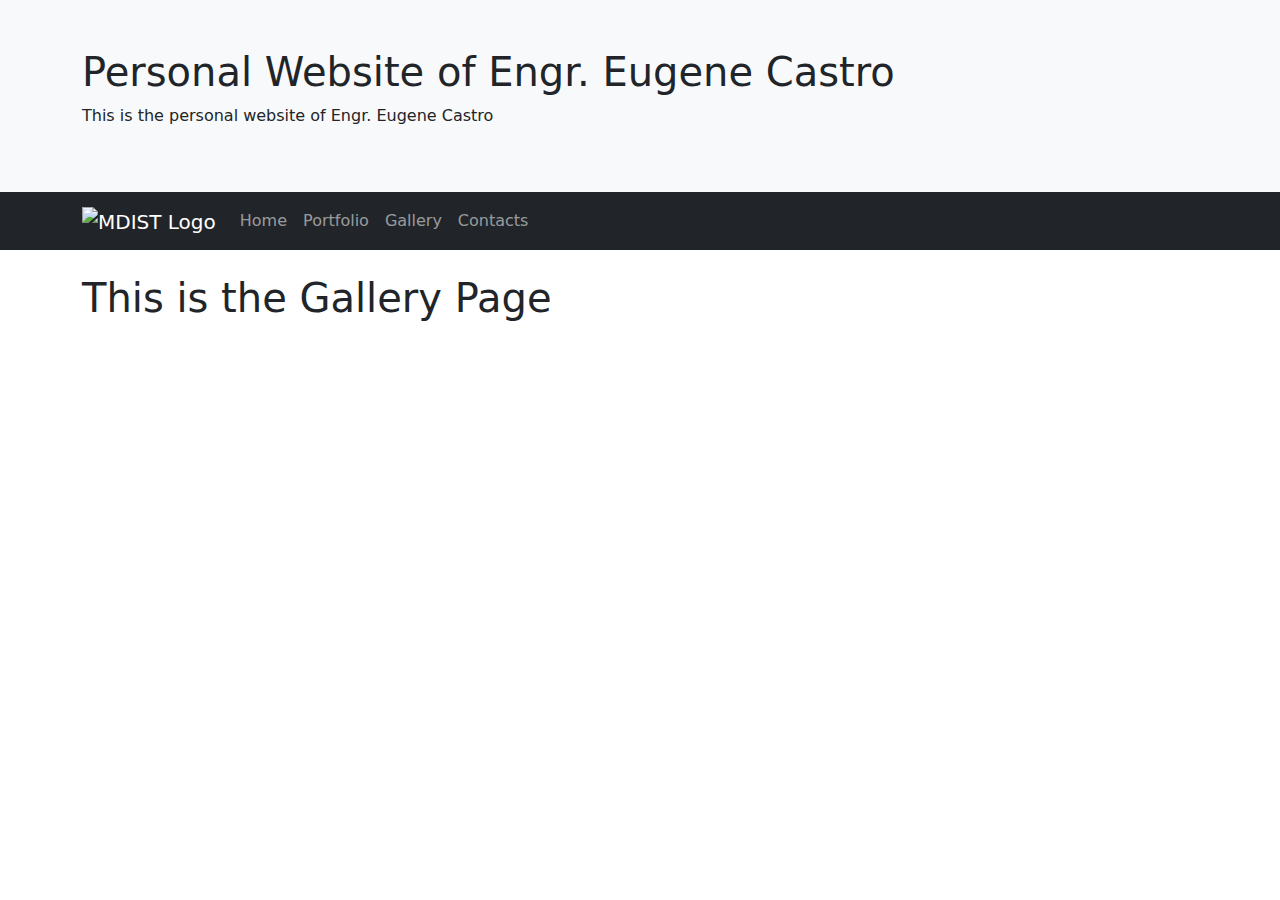
==== gallery.html @ c2526be3 "Add files via upload" ====
<!DOCTYPE html>
<html lang="en">
<head>
    <meta charset="UTF-8">
    <meta http-equiv="X-UA-Compatible" content="IE=edge">
    <meta name="viewport" content="width=device-width, initial-scale=1.0">
    <title>My Personal Website | Gallery Page</title>
    <link href="https://cdn.jsdelivr.net/npm/bootstrap@5.1.3/dist/css/bootstrap.min.css" rel="stylesheet">
    <link rel="stylesheet" href="css/style.css">
    <link rel="preconnect" href="https://fonts.googleapis.com">
    <link rel="preconnect" href="https://fonts.gstatic.com" crossorigin>
    <link href="https://fonts.googleapis.com/css2?family=Roboto+Condensed&display=swap" rel="stylesheet">
</head>
<body>
    <header class="container-fluid bg-light p-5">
        <div class="container">
            <h1>Personal Website of Engr. Eugene Castro</h1>
            <p>This is the personal website of Engr. Eugene Castro</p>
        </div>
    </header>
    <nav class="navbar navbar-expand-sm bg-dark navbar-dark">
        <div class="container">
          <a class="navbar-brand" href="https://www.mdis.uz">
              <img src="img/logo.png" alt="MDIST Logo">
          </a>
          <button class="navbar-toggler" type="button" data-bs-toggle="collapse" data-bs-target="#collapsibleNavbar">
            <span class="navbar-toggler-icon"></span>
          </button>
          <div class="collapse navbar-collapse" id="collapsibleNavbar">
            <ul class="navbar-nav">
              <li class="nav-item">
                <a class="nav-link" href="index.html">Home</a>
              </li>
              <li class="nav-item">
                <a class="nav-link" href="portfolio.html">Portfolio</a>
              </li>
              <li class="nav-item">
                <a class="nav-link" href="gallery.html">Gallery</a>
              </li>  
              <li class="nav-item">
                <a class="nav-link" href="contacts.html">Contacts</a>
              </li>  
            </ul>
          </div>
        </div>
      </nav>
    <main class="container mt-4">
        <h1>This is the Gallery Page</h1>
        
    </main>
    <footer>

    </footer>
    <script src="https://cdn.jsdelivr.net/npm/bootstrap@5.1.3/dist/js/bootstrap.bundle.min.js"></script>
    <script src="js/script.js"></script>
</body>
</html>
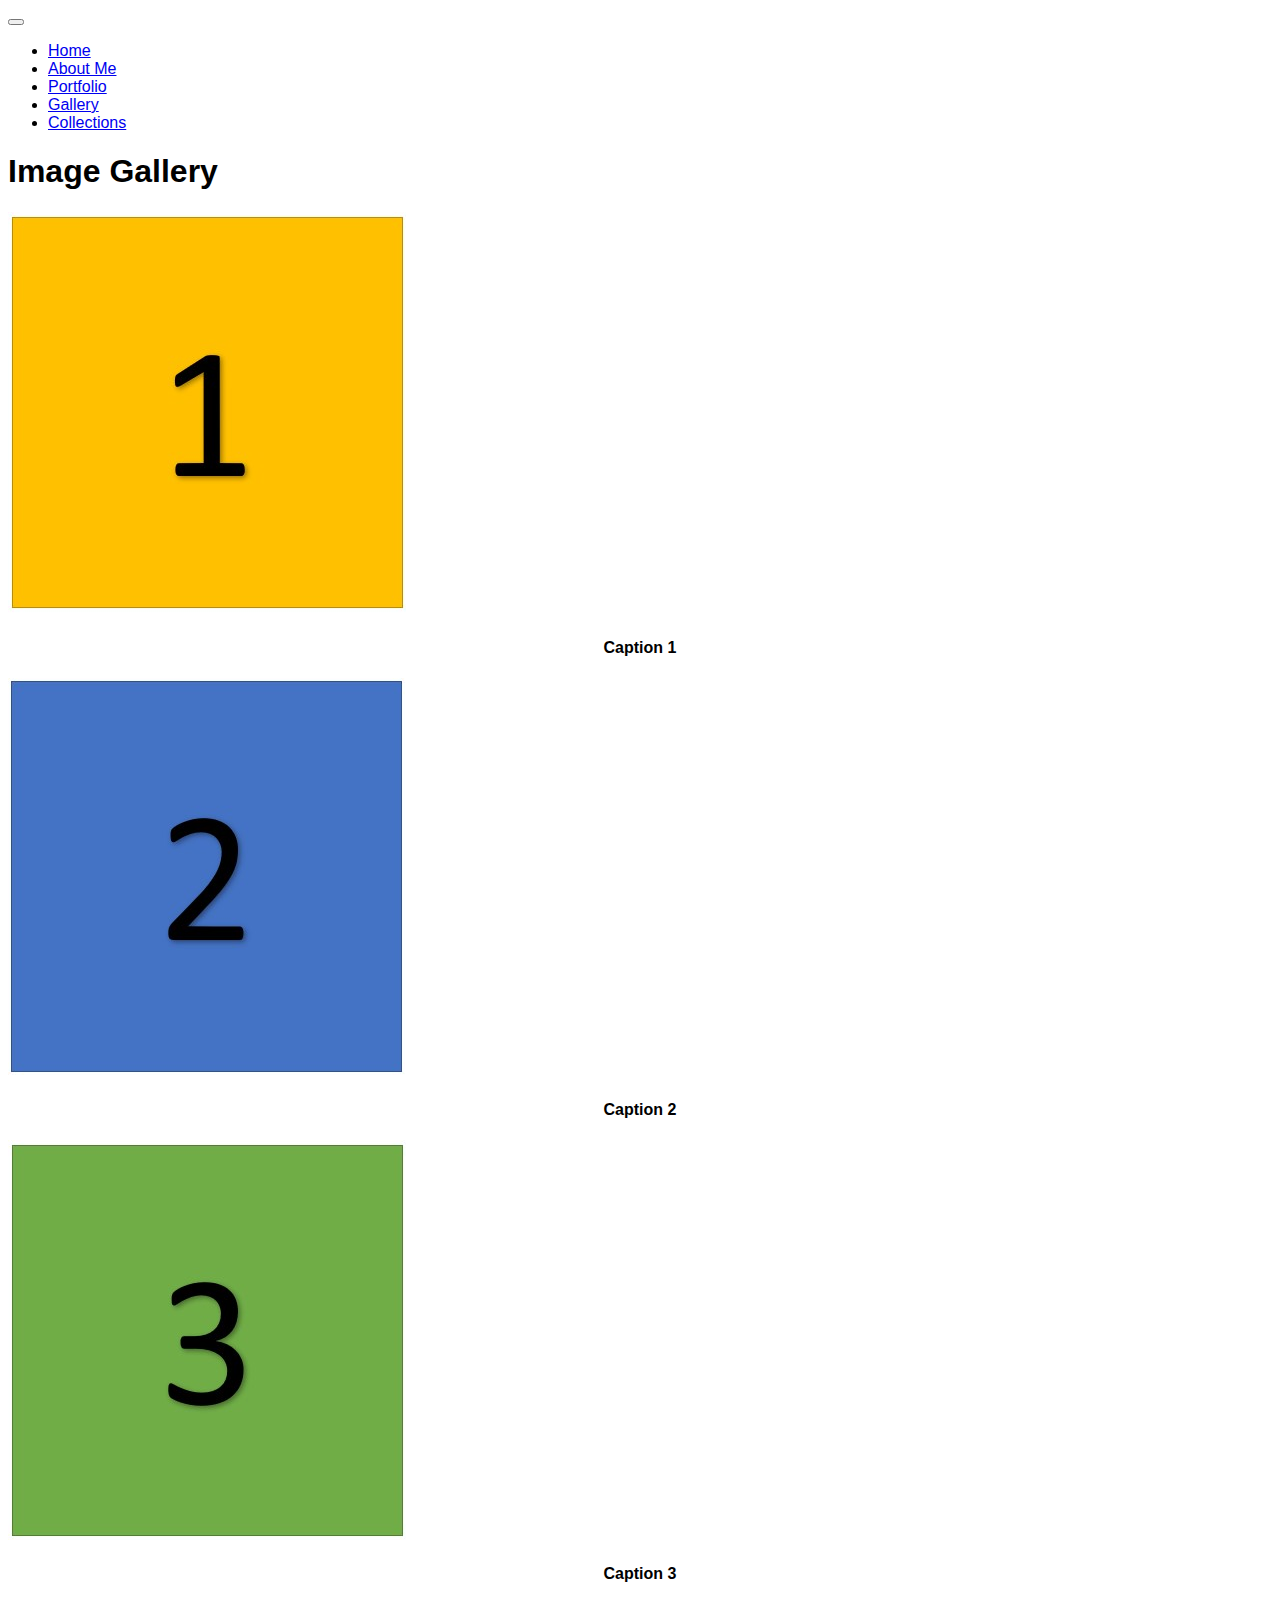
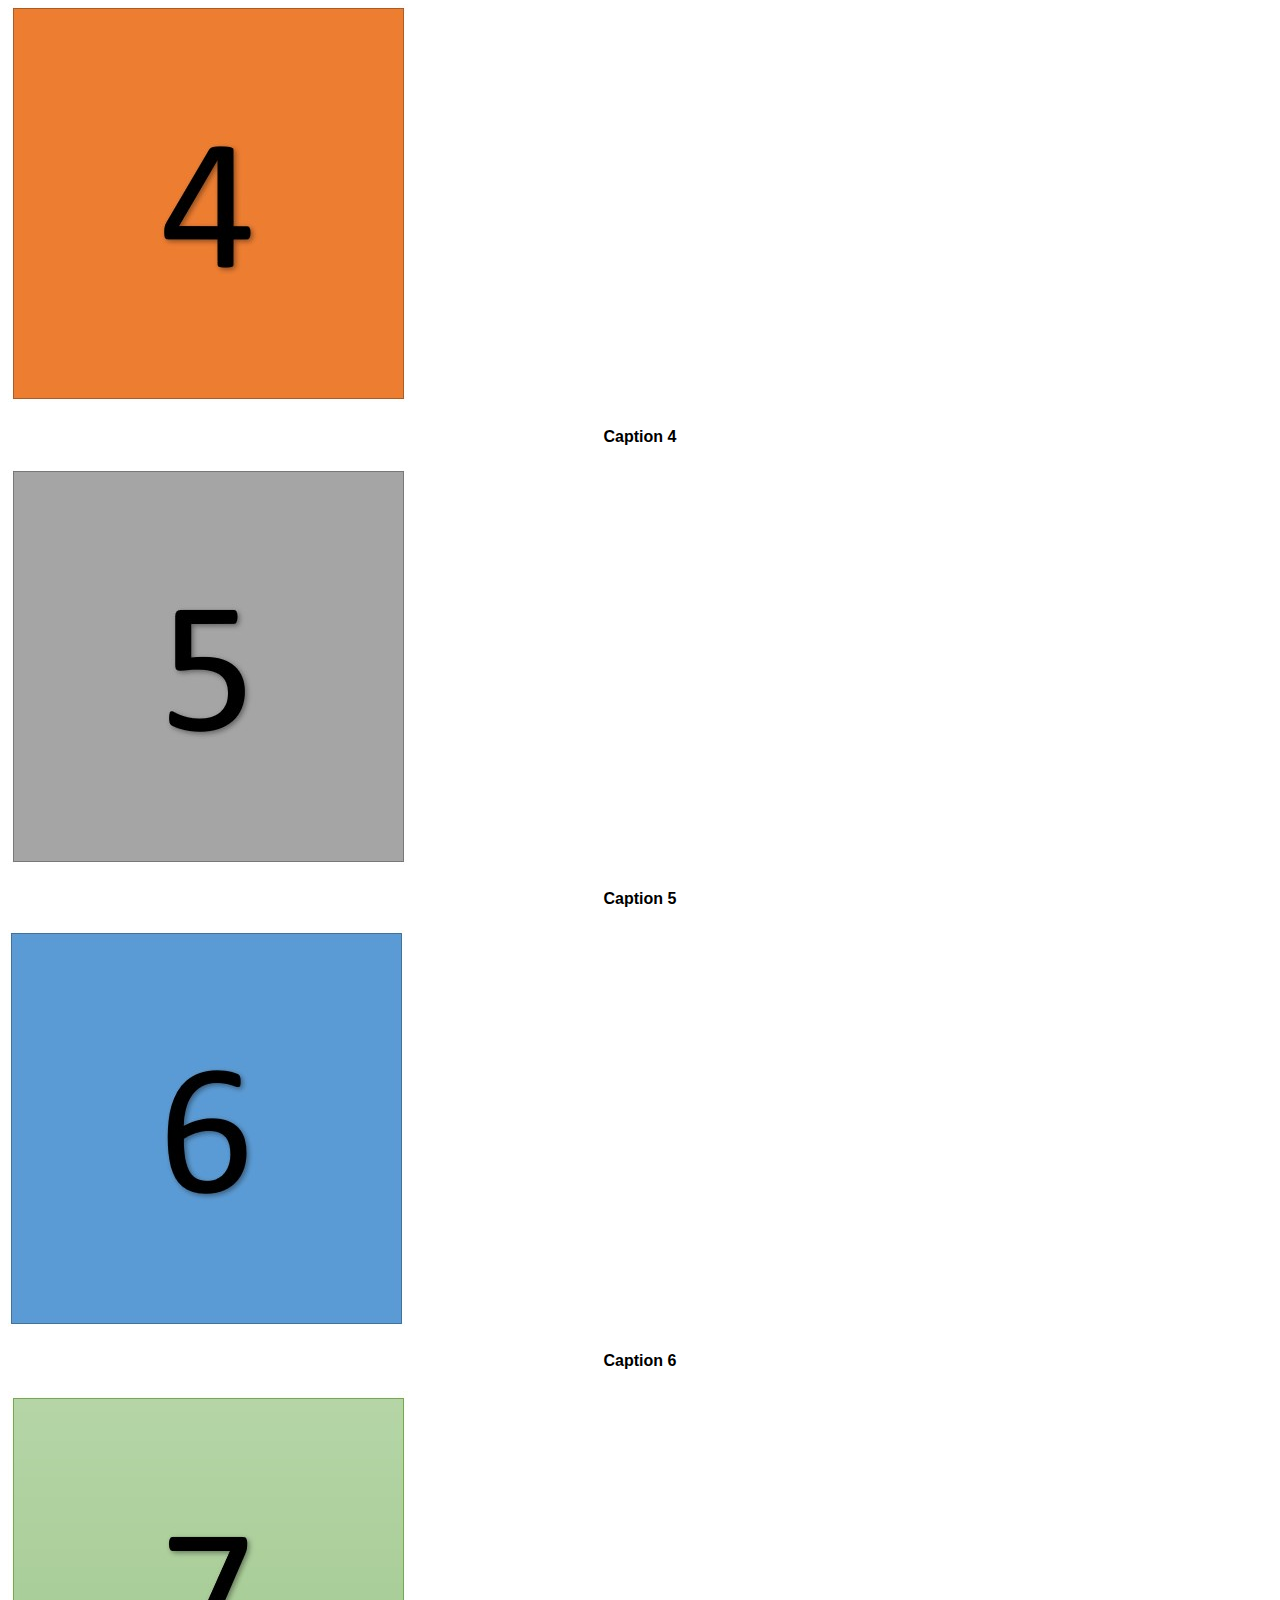
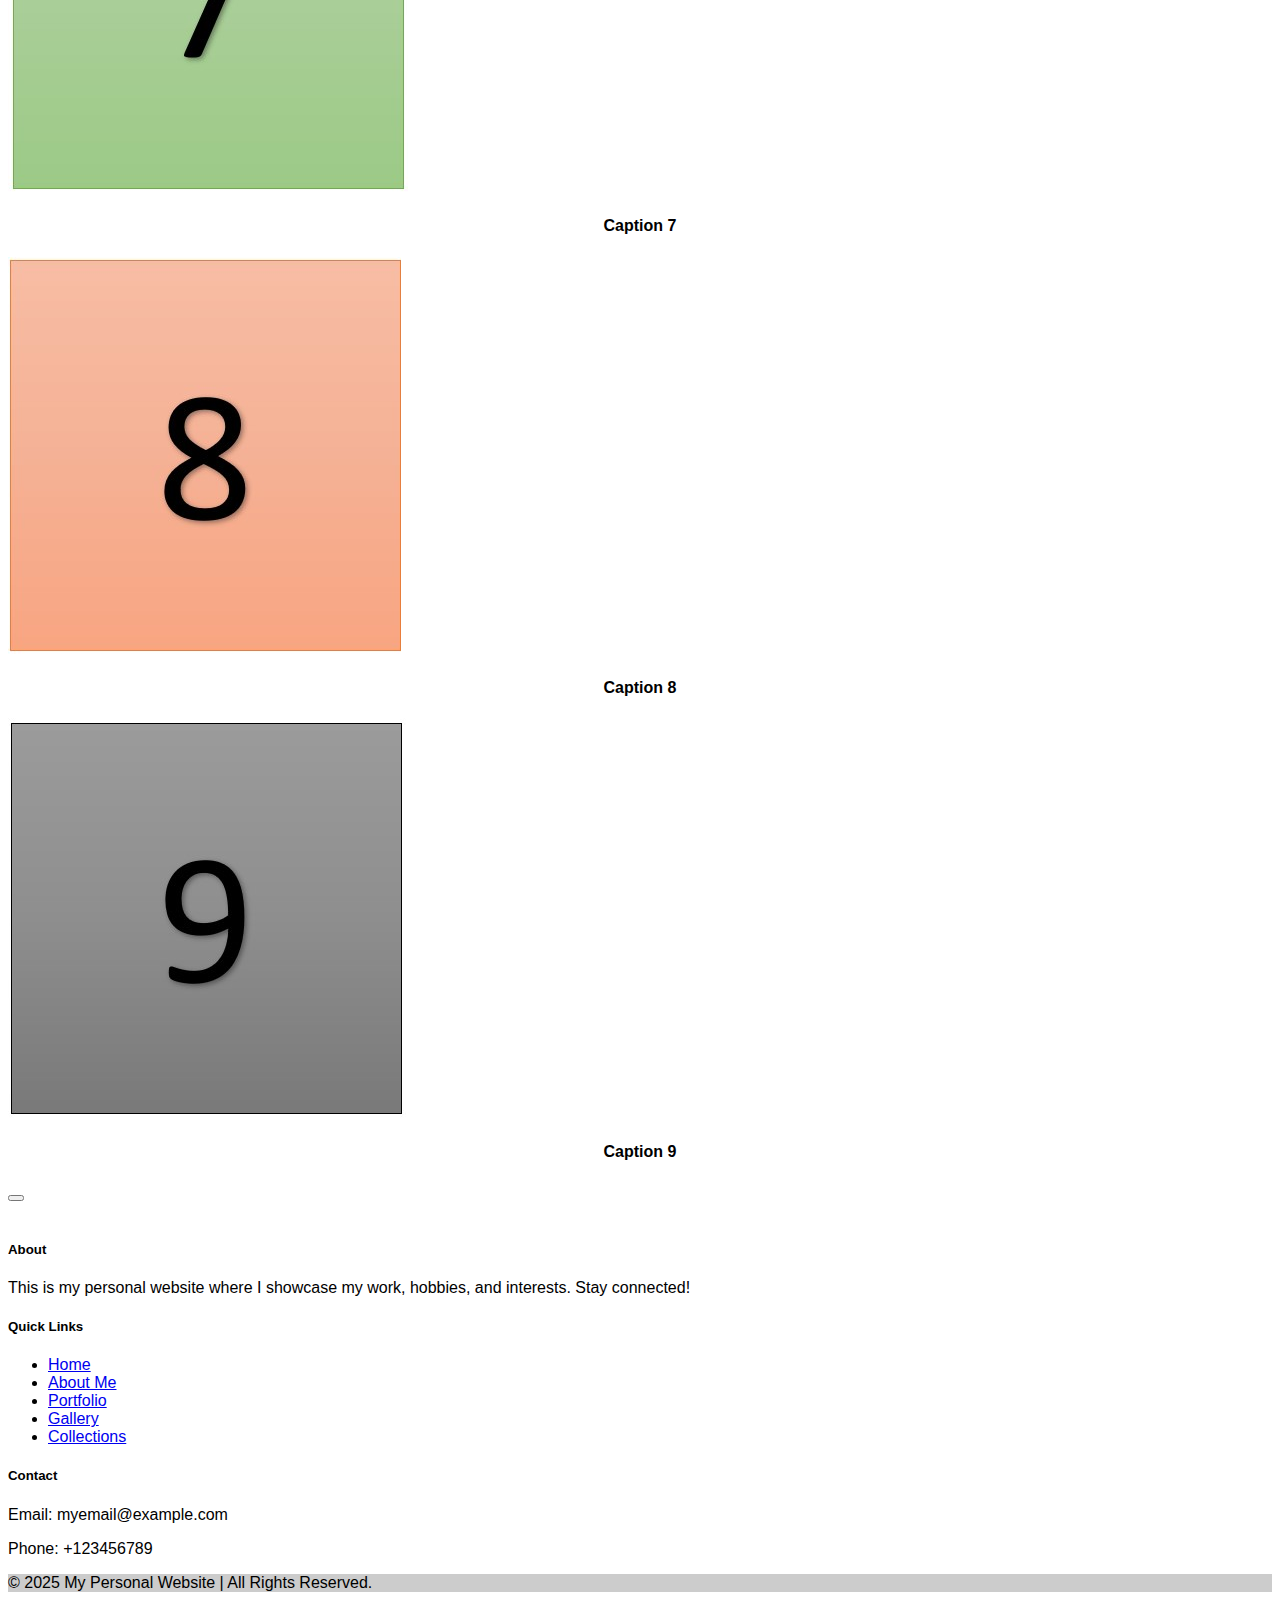
==== commit 48f5fa57: "Add files via upload" ====
--- a/gallery.html
+++ b/gallery.html
@@ -1,57 +1,103 @@
 <!DOCTYPE html>
 <html lang="en">
+
 <head>
-    <meta charset="UTF-8">
-    <meta http-equiv="X-UA-Compatible" content="IE=edge">
-    <meta name="viewport" content="width=device-width, initial-scale=1.0">
-    <title>My Personal Website | Gallery Page</title>
-    <link href="https://cdn.jsdelivr.net/npm/bootstrap@5.1.3/dist/css/bootstrap.min.css" rel="stylesheet">
-    <link rel="stylesheet" href="css/style.css">
-    <link rel="preconnect" href="https://fonts.googleapis.com">
-    <link rel="preconnect" href="https://fonts.gstatic.com" crossorigin>
-    <link href="https://fonts.googleapis.com/css2?family=Roboto+Condensed&display=swap" rel="stylesheet">
+  <meta charset="UTF-8">
+  <meta name="viewport" content="width=device-width, initial-scale=1.0">
+  <meta name="description" content="Welcome to my personal portfolio website! Explore my projects, hobbies, and creative work, showcasing my skills and interests.">
+  <meta name="keywords" content="portfolio, personal website, creative work, hobbies, interests, projects, MDIS in Tashkent">
+  <meta name="author" content="Eugene Castro">
+  <title>ICE1411 - Assignment 1 - My Personal Website</title>
+  <link href="https://cdn.jsdelivr.net/npm/bootstrap@5.0.2/dist/css/bootstrap.min.css" rel="stylesheet"
+    integrity="sha384-EVSTQN3/azprG1Anm3QDgpJLIm9Nao0Yz1ztcQTwFspd3yD65VohhpuuCOmLASjC" crossorigin="anonymous">
+  <link rel="stylesheet" href="css/style.css">
 </head>
+
 <body>
-    <header class="container-fluid bg-light p-5">
-        <div class="container">
-            <h1>Personal Website of Engr. Eugene Castro</h1>
-            <p>This is the personal website of Engr. Eugene Castro</p>
+
+  <header>
+    <nav class="navbar navbar-expand-lg navbar-dark bg-dark">
+      <div class="container-fluid">
+        <button class="navbar-toggler" type="button" data-bs-toggle="collapse" data-bs-target="#navbarNav"
+          aria-controls="navbarNav" aria-expanded="false" aria-label="Toggle navigation">
+          <span class="navbar-toggler-icon"></span>
+        </button>
+        <div class="collapse navbar-collapse justify-content-center" id="navbarNav">
+          <ul class="navbar-nav">
+            <li class="nav-item me-3">
+              <a class="nav-link " href="index.html">Home</a>
+            </li>
+            <li class="nav-item me-3">
+              <a class="nav-link " href="about.html">About Me</a>
+            </li>
+            <li class="nav-item me-3">
+              <a class="nav-link" href="portfolio.html">Portfolio</a>
+            </li>
+            <li class="nav-item me-3">
+              <a class="nav-link active" aria-current="page" href="gallery.html">Gallery</a>
+            </li>
+            <li class="nav-item me-3">
+              <a class="nav-link" href="collections.html">Collections</a>
+            </li>
+          </ul>
         </div>
-    </header>
-    <nav class="navbar navbar-expand-sm bg-dark navbar-dark">
-        <div class="container">
-          <a class="navbar-brand" href="https://www.mdis.uz">
-              <img src="img/logo.png" alt="MDIST Logo">
-          </a>
-          <button class="navbar-toggler" type="button" data-bs-toggle="collapse" data-bs-target="#collapsibleNavbar">
-            <span class="navbar-toggler-icon"></span>
-          </button>
-          <div class="collapse navbar-collapse" id="collapsibleNavbar">
-            <ul class="navbar-nav">
-              <li class="nav-item">
-                <a class="nav-link" href="index.html">Home</a>
-              </li>
-              <li class="nav-item">
-                <a class="nav-link" href="portfolio.html">Portfolio</a>
-              </li>
-              <li class="nav-item">
-                <a class="nav-link" href="gallery.html">Gallery</a>
-              </li>  
-              <li class="nav-item">
-                <a class="nav-link" href="contacts.html">Contacts</a>
-              </li>  
-            </ul>
+      </div>
+    </nav>
+  </header>
+  <main class="container d-flex justify-content-center align-items-center" ">   
+    <h1>Image Gallery</h1>
+    <div class="container text-center mt-4">      
+      <div id="gallery" class="row row-cols-3 row-cols-sm-3 row-cols-md-3 g-4"></div>
+    </div>
+  
+    <div class="modal fade" id="imageModal" tabindex="-1" aria-labelledby="imageModalLabel" aria-hidden="true">
+      <div class="modal-dialog modal-dialog-centered">
+        <div class="modal-content">
+          <div class="modal-header">
+            <h5 class="modal-title" id="imageCaption"></h5>
+            <button type="button" class="btn-close" data-bs-dismiss="modal" aria-label="Close"></button>
+          </div>
+          <div class="modal-body text-center">
+            <img id="modalImage" class="img-fluid" src="" alt="">
           </div>
         </div>
-      </nav>
-    <main class="container mt-4">
-        <h1>This is the Gallery Page</h1>
-        
-    </main>
-    <footer>
+      </div>
+    </div>
+  </main>
+  <footer class=" bg-dark text-white text-center text-lg-start">
+    <div class="container p-4">
+      <div class="row">
+        <div class="col-lg-6 col-md-12 mb-4">
+          <h5 class="text-uppercase">About</h5>
+          <p>
+            This is my personal website where I showcase my work, hobbies, and interests. Stay connected!
+          </p>
+        </div>
+        <div class="col-lg-3 col-md-6 mb-4">
+          <h5 class="text-uppercase">Quick Links</h5>
+          <ul class="list-unstyled">
+            <li><a href="index.html" class="text-white text-decoration-none">Home</a></li>
+            <li><a href="about.html" class="text-white text-decoration-none">About Me</a></li>
+            <li><a href="portfolio.html" class="text-white text-decoration-none">Portfolio</a></li>
+            <li><a href="gallery.html" class="text-white text-decoration-none">Gallery</a></li>
+            <li><a href="collections.html" class="text-white text-decoration-none">Collections</a></li>
+          </ul>
+        </div>
+        <div class="col-lg-3 col-md-6 mb-4">
+          <h5 class="text-uppercase">Contact</h5>
+          <p>Email: myemail@example.com</p>
+          <p>Phone: +123456789</p>
+        </div>
+      </div>
+    </div>
+    <div class="text-center p-3" style="background-color: rgba(0, 0, 0, 0.2);">
+      © 2025 My Personal Website | All Rights Reserved.
+    </div>
+  </footer>
+    <script src="https://cdn.jsdelivr.net/npm/bootstrap@5.0.2/dist/js/bootstrap.bundle.min.js"
+      integrity="sha384-MrcW6ZMFYlzcLA8Nl+NtUVF0sA7MsXsP1UyJoMp4YLEuNSfAP+JcXn/tWtIaxVXM"
+      crossorigin="anonymous"></script>
+    <script src="js/script.js"></script>      
+</body>
 
-    </footer>
-    <script src="https://cdn.jsdelivr.net/npm/bootstrap@5.1.3/dist/js/bootstrap.bundle.min.js"></script>
-    <script src="js/script.js"></script>
-</body>
 </html>--- a/css/style.css
+++ b/css/style.css
@@ -0,0 +1,95 @@
+body{
+    font-family: 'Roboto Condensed', sans-serif;
+}
+
+.navbar-brand img{
+    width: 100px;
+}
+
+.navbar-collapse{
+    flex-grow: unset;
+}
+
+.navbar .navbar-nav .nav-link:hover{
+    background-color: rgb(202, 136, 136);
+    color: black;
+}
+
+.navbar .navbar-nav .nav-link:active{
+    background-color: rgb(194, 84, 84);
+    color: black;
+    font-weight: bold;
+}
+
+.intro{
+    display: flex;
+    align-items: center;
+    height: 60vh;
+}
+
+.intro img{
+    width: 100%;
+    border-radius: 50%;
+    border: 3px solid lightblue;
+    overflow: hidden;
+}
+
+.name{
+    font-size: 30px;
+    text-align: center;
+    
+}
+
+.position{
+    font-size: 70px;
+    text-align: center;    
+}
+
+.location{
+    font-size: 65px;
+    text-align: center;   
+    color: red; 
+}
+
+.description{
+    font-size: 20px;
+    text-align: center;
+}
+
+.grid-container {
+  display: grid;
+  grid-template-columns: auto auto auto;
+  background-color: #2196F3;
+  padding: 10px;
+  
+}
+.grid-item {
+  
+  background-color: rgba(255, 255, 255, 0.8);
+  border: 1px solid rgba(0, 0, 0, 0.8);
+  padding: 30px;
+  font-size: 30px;
+  text-align: center;
+}
+
+
+@media(max-width:756px) {
+    .position{
+        font-size: 35px;
+        text-align: center;    
+    }
+    
+    .location{
+        font-size: 30px;
+        text-align: center;   
+        color: red; 
+    }
+
+    .intro img{
+        width: 400px;
+        border-radius: 50%;
+        border: 3px solid lightblue;
+        overflow: hidden;
+    }
+}
+
